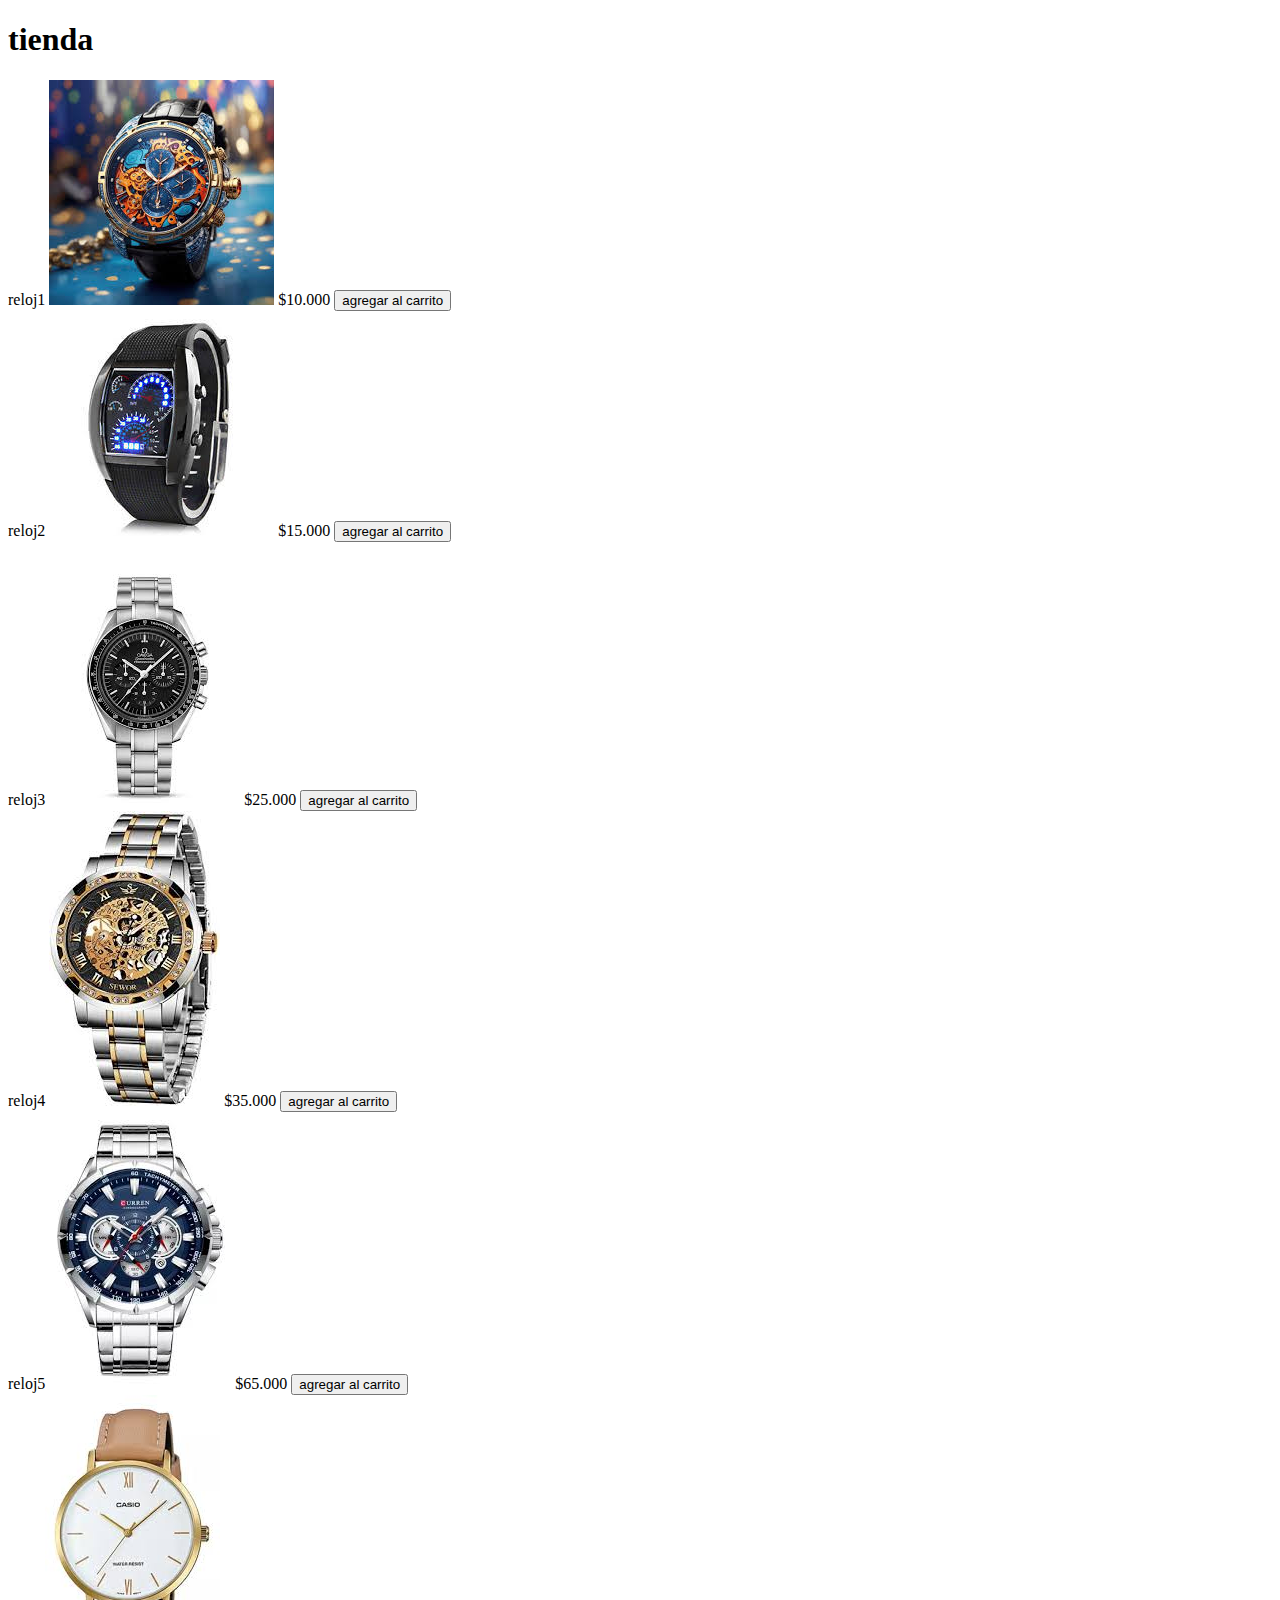
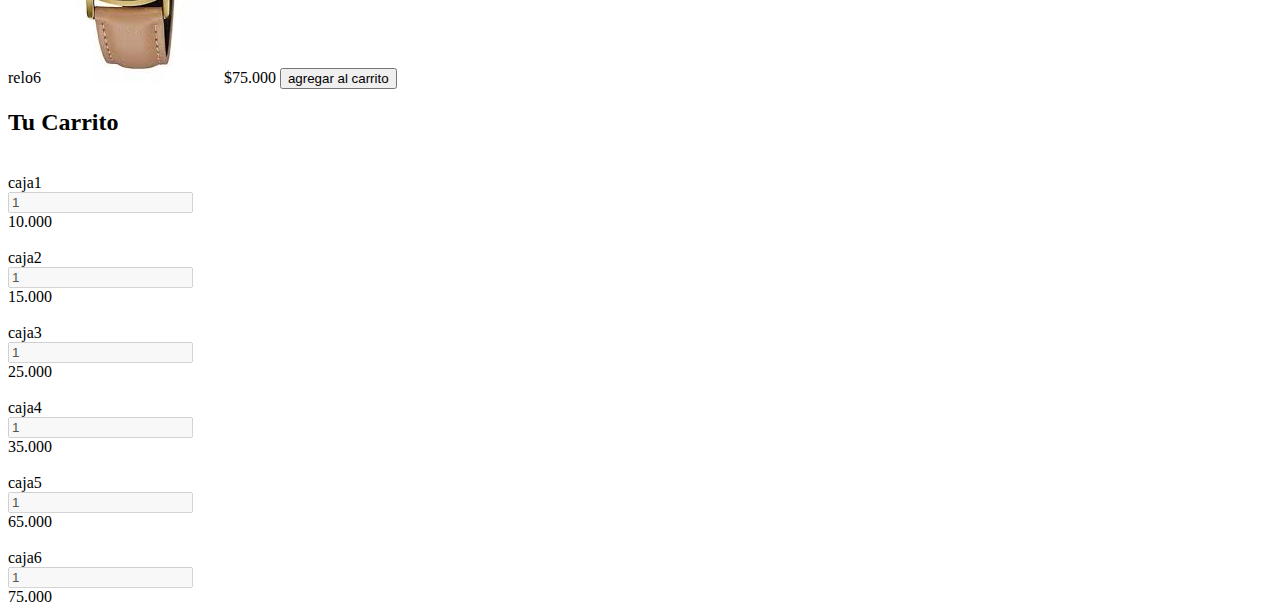
==== catalogo.html @ f6ab39f5 "inicio del proyecto" ====
<!DOCTYPE html>
<html lang="en">
<head>
    <meta charset="UTF-8">
    <meta name="viewport" content="width=device-width, initial-scale=1.0">
    <link rel="stylesheet" href="https://cdnjs.cloudflare.com/ajax/libs/font-awesome/6.6.0/css/all.min.css" integrity="sha512-Kc323vGBEqzTmouAECnVceyQqyqdsSiqLQISBL29aUW4U/M7pSPA/gEUZQqv1cwx4OnYxTxve5UMg5GT6L4JJg==" crossorigin="anonymous" referrerpolicy="no-referrer" />
    <title>catalogo</title>
</head>
<body>
      <header>
        <h1>tienda</h1>
      </header>

      <section class="contenedor">

        <div class="co-items">
             <div class="items">
                <span class="titulo-item">reloj1</span>
                <img src="/imagen.jpg/relog1.jpg" alt="" class="">
                <span class="precio-item">$10.000</span>
                <button class="boton-item">agregar al carrito</button>
             </div>
             <div class="items">
                <span class="titulo-item">reloj2</span>
                <img src="/imagen.jpg/reloj2.jpg" alt="" class="">
                <span class="precio-item">$15.000</span>
                <button class="boton-item">agregar al carrito</button>
             </div>
             <div class="items">
                <span class="titulo-item">reloj3</span>
                <img src="/imagen.jpg/relog3.jpg" alt="" class="">
                <span class="precio-item">$25.000</span>
                <button class="boton-item">agregar al carrito</button>
               </div>
              
              <div class="items">
                <span class="titulo-item">reloj4</span>
                <img src="/imagen.jpg/relog4.jpg" alt="" class="">
                <span class="precio-item">$35.000</span>
                <button class="boton-item">agregar al carrito</button>
               </div>

               <div class="items">
                <span class="titulo-item">reloj5</span>
                <img src="/imagen.jpg/relog5.jpg" alt="" class="">
                <span class="precio-item">$65.000</span>
                <button class="boton-item">agregar al carrito</button>
               </div>
               <div class="items">
                <span class="titulo-item">relo6</span>
                <img src="/imagen.jpg/relog6.jpg" alt="" class="">
                <span class="precio-item">$75.000</span>
                <button class="boton-item">agregar al carrito</button>
               </div>

        </div>
        <div class="carrito">
            <div class="header-carrito">
                <h2>Tu Carrito</h2>
            </div>


            <div class="carrito-items">
                <div class="carrito-item">
                    <img src="" alt="" width="80px">
                    <div class="carrito-item-detalles">
                        <span class="carrito-item-titulo">caja1</span>
                        <div class="selector-cantidad">
                            <i class="fa-solid fa-minus  restar-cantidad"></i>
                            <input type="text" value="1" class="carrito-item-cantidad" disabled>
                            <i class="fa-solid fa-plus  sumar-cantidad"></i>
                        </div>
                        <span class="carrito-item-precio">10.000</span>
                    </div>
                    <span class="btn-eliminar">
                        <i class="fa-solid fa-trash"></i>
                    </span>
                </div>
                <div class="carrito-item">
                    <img src="" alt="" width="80px">
                    <div class="carrito-item-detalles">
                        <span class="carrito-item-titulo">caja2</span>
                        <div class="selector-cantidad">
                            <i class="fa-solid fa-minus  restar-cantidad"></i>
                            <input type="text" value="1" class="carrito-item-cantidad" disabled>
                            <i class="fa-solid fa-plus  sumar-cantidad"></i>
                        </div>
                        <span class="carrito-item-precio">15.000</span>
                    </div>
                    <span class="btn-eliminar">
                        <i class="fa-solid fa-trash"></i>
                    </span>
                </div>
                <div class="carrito-item">
                    <img src="" alt="" width="80px">
                    <div class="carrito-item-detalles">
                        <span class="carrito-item-titulo">caja3</span>
                        <div class="selector-cantidad">
                            <i class="fa-solid fa-minus  restar-cantidad"></i>
                            <input type="text" value="1" class="carrito-item-cantidad" disabled>
                            <i class="fa-solid fa-plus  sumar-cantidad"></i>
                        </div>
                        <span class="carrito-item-precio">25.000</span>
                    </div>
                    <span class="btn-eliminar">
                        <i class="fa-solid fa-trash"></i>
                    </span>
                </div>
                <div class="carrito-item">
                    <img src="" alt="" width="80px">
                    <div class="carrito-item-detalles">
                        <span class="carrito-item-titulo">caja4</span>
                        <div class="selector-cantidad">
                            <i class="fa-solid fa-minus  restar-cantidad"></i>
                            <input type="text" value="1" class="carrito-item-cantidad" disabled>
                            <i class="fa-solid fa-plus  sumar-cantidad"></i>
                        </div>
                        <span class="carrito-item-precio">35.000</span>
                    </div>
                    <span class="btn-eliminar">
                        <i class="fa-solid fa-trash"></i>
                    </span>
                </div>
                <div class="carrito-item">
                    <img src="" alt="" width="80px">
                    <div class="carrito-item-detalles">
                        <span class="carrito-item-titulo">caja5</span>
                        <div class="selector-cantidad">
                            <i class="fa-solid fa-minus  restar-cantidad"></i>
                            <input type="text" value="1" class="carrito-item-cantidad" disabled>
                            <i class="fa-solid fa-plus  sumar-cantidad"></i>
                        </div>
                        <span class="carrito-item-precio">65.000</span>
                    </div>
                    <span class="btn-eliminar">
                        <i class="fa-solid fa-trash"></i>
                    </span>
                </div>
                <div class="carrito-item">
                    <img src="" alt="" width="80px">
                    <div class="carrito-item-detalles">
                        <span class="carrito-item-titulo">caja6</span>
                        <div class="selector-cantidad">
                            <i class="fa-solid fa-minus  restar-cantidad"></i>
                            <input type="text" value="1" class="carrito-item-cantidad" disabled>
                            <i class="fa-solid fa-plus  sumar-cantidad"></i>
                        </div>
                        <span class="carrito-item-precio">75.000</span>
                    </div>
                    <span class="btn-eliminar">
                        <i class="fa-solid fa-trash"></i>
                    </span>
                </div>
    
            </div>
                
        </div>
      </section>

</body>
</html>
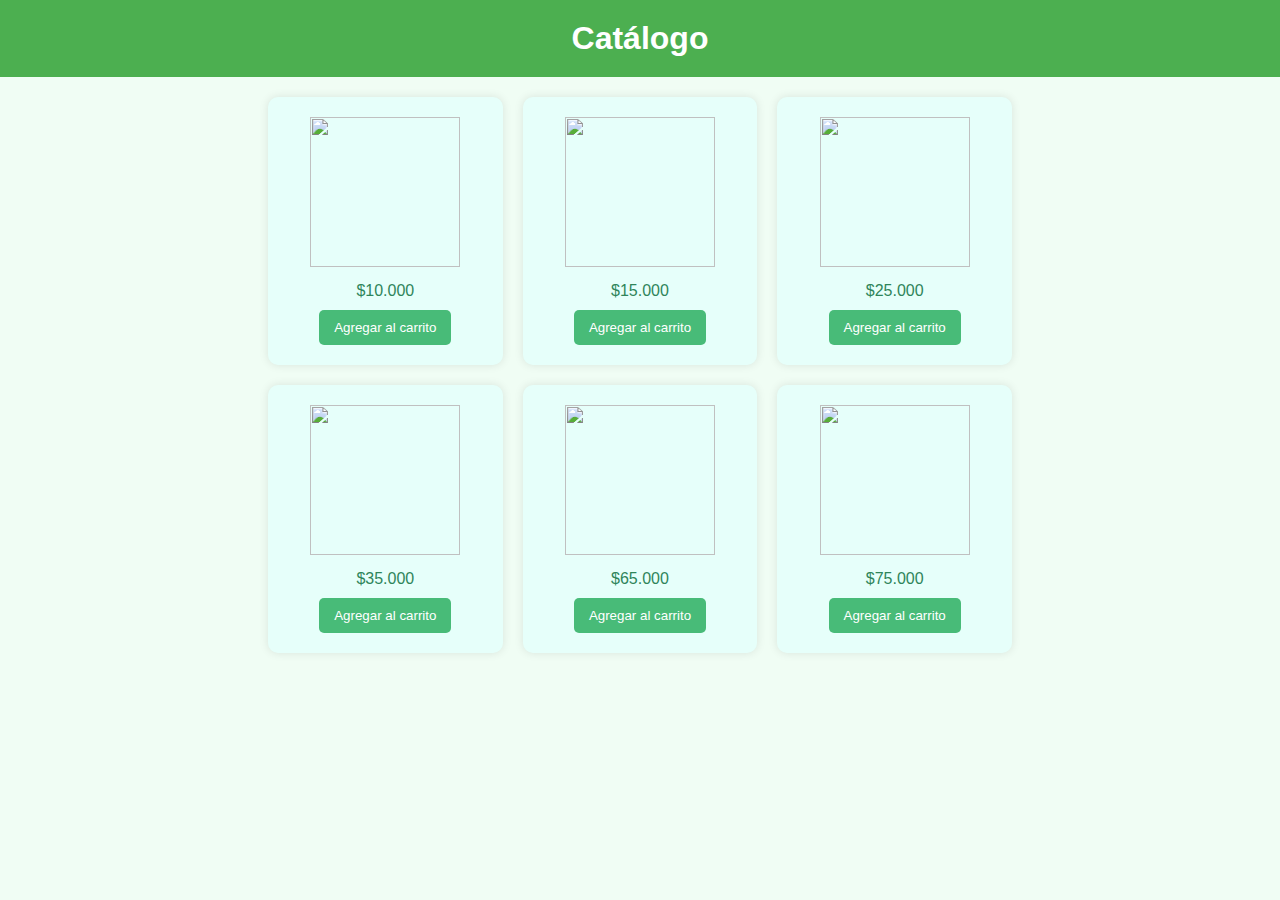
==== commit ab5f7438: "segundo commit" ====
--- a/catalogo.html
+++ b/catalogo.html
@@ -4,158 +4,54 @@
     <meta charset="UTF-8">
     <meta name="viewport" content="width=device-width, initial-scale=1.0">
     <link rel="stylesheet" href="https://cdnjs.cloudflare.com/ajax/libs/font-awesome/6.6.0/css/all.min.css" integrity="sha512-Kc323vGBEqzTmouAECnVceyQqyqdsSiqLQISBL29aUW4U/M7pSPA/gEUZQqv1cwx4OnYxTxve5UMg5GT6L4JJg==" crossorigin="anonymous" referrerpolicy="no-referrer" />
-    <title>catalogo</title>
+    <title>Catalogo</title>
+    <link rel="stylesheet" href="stylecatalogo.css">
 </head>
 <body>
       <header>
-        <h1>tienda</h1>
+        <h1>Catálogo</h1>
       </header>
 
       <section class="contenedor">
 
         <div class="co-items">
              <div class="items">
-                <span class="titulo-item">reloj1</span>
-                <img src="/imagen.jpg/relog1.jpg" alt="" class="">
+                <img src="https://encrypted-tbn0.gstatic.com/images?q=tbn:ANd9GcTCjTsMbIZ83Rqjdj5unNXkRNxK6hQweEVQyg&s" alt="" class="">
                 <span class="precio-item">$10.000</span>
-                <button class="boton-item">agregar al carrito</button>
+                <button class="boton-item">Agregar al carrito</button>
              </div>
              <div class="items">
-                <span class="titulo-item">reloj2</span>
-                <img src="/imagen.jpg/reloj2.jpg" alt="" class="">
+                <img src="https://img.freepik.com/fotos-premium/reloj-mano-diseno-conceptual_985323-11558.jpg" alt="" class="">
                 <span class="precio-item">$15.000</span>
-                <button class="boton-item">agregar al carrito</button>
+                <button class="boton-item">Agregar al carrito</button>
              </div>
              <div class="items">
-                <span class="titulo-item">reloj3</span>
-                <img src="/imagen.jpg/relog3.jpg" alt="" class="">
+                <img src="https://media.revistagq.com/photos/6081c176cf573adf5bfe7bbf/master/w_1600%2Cc_limit/omega%2520original.jpg" alt="" class="">
                 <span class="precio-item">$25.000</span>
-                <button class="boton-item">agregar al carrito</button>
+                <button class="boton-item">Agregar al carrito</button>
                </div>
               
               <div class="items">
-                <span class="titulo-item">reloj4</span>
-                <img src="/imagen.jpg/relog4.jpg" alt="" class="">
+                <img src="https://http2.mlstatic.com/D_NQ_NP_961931-MLM51974587322_102022-O.webp" alt="" class="">
                 <span class="precio-item">$35.000</span>
-                <button class="boton-item">agregar al carrito</button>
+                <button class="boton-item">Agregar al carrito</button>
                </div>
 
                <div class="items">
-                <span class="titulo-item">reloj5</span>
-                <img src="/imagen.jpg/relog5.jpg" alt="" class="">
+          
+                <img src="https://s3.amazonaws.com/images.ecwid.com/images/10635071/1673848920.jpg" alt="" class="">
                 <span class="precio-item">$65.000</span>
-                <button class="boton-item">agregar al carrito</button>
+                <button class="boton-item">Agregar al carrito</button>
                </div>
                <div class="items">
-                <span class="titulo-item">relo6</span>
-                <img src="/imagen.jpg/relog6.jpg" alt="" class="">
+                <img src="https://m.media-amazon.com/images/I/71UbXKK9GPL._AC_SL1500_.jpg" alt="" class="">
                 <span class="precio-item">$75.000</span>
-                <button class="boton-item">agregar al carrito</button>
+                <button class="boton-item">Agregar al carrito</button>
                </div>
-
-        </div>
-        <div class="carrito">
-            <div class="header-carrito">
-                <h2>Tu Carrito</h2>
-            </div>
-
-
-            <div class="carrito-items">
-                <div class="carrito-item">
-                    <img src="" alt="" width="80px">
-                    <div class="carrito-item-detalles">
-                        <span class="carrito-item-titulo">caja1</span>
-                        <div class="selector-cantidad">
-                            <i class="fa-solid fa-minus  restar-cantidad"></i>
-                            <input type="text" value="1" class="carrito-item-cantidad" disabled>
-                            <i class="fa-solid fa-plus  sumar-cantidad"></i>
-                        </div>
-                        <span class="carrito-item-precio">10.000</span>
-                    </div>
-                    <span class="btn-eliminar">
-                        <i class="fa-solid fa-trash"></i>
-                    </span>
-                </div>
-                <div class="carrito-item">
-                    <img src="" alt="" width="80px">
-                    <div class="carrito-item-detalles">
-                        <span class="carrito-item-titulo">caja2</span>
-                        <div class="selector-cantidad">
-                            <i class="fa-solid fa-minus  restar-cantidad"></i>
-                            <input type="text" value="1" class="carrito-item-cantidad" disabled>
-                            <i class="fa-solid fa-plus  sumar-cantidad"></i>
-                        </div>
-                        <span class="carrito-item-precio">15.000</span>
-                    </div>
-                    <span class="btn-eliminar">
-                        <i class="fa-solid fa-trash"></i>
-                    </span>
-                </div>
-                <div class="carrito-item">
-                    <img src="" alt="" width="80px">
-                    <div class="carrito-item-detalles">
-                        <span class="carrito-item-titulo">caja3</span>
-                        <div class="selector-cantidad">
-                            <i class="fa-solid fa-minus  restar-cantidad"></i>
-                            <input type="text" value="1" class="carrito-item-cantidad" disabled>
-                            <i class="fa-solid fa-plus  sumar-cantidad"></i>
-                        </div>
-                        <span class="carrito-item-precio">25.000</span>
-                    </div>
-                    <span class="btn-eliminar">
-                        <i class="fa-solid fa-trash"></i>
-                    </span>
-                </div>
-                <div class="carrito-item">
-                    <img src="" alt="" width="80px">
-                    <div class="carrito-item-detalles">
-                        <span class="carrito-item-titulo">caja4</span>
-                        <div class="selector-cantidad">
-                            <i class="fa-solid fa-minus  restar-cantidad"></i>
-                            <input type="text" value="1" class="carrito-item-cantidad" disabled>
-                            <i class="fa-solid fa-plus  sumar-cantidad"></i>
-                        </div>
-                        <span class="carrito-item-precio">35.000</span>
-                    </div>
-                    <span class="btn-eliminar">
-                        <i class="fa-solid fa-trash"></i>
-                    </span>
-                </div>
-                <div class="carrito-item">
-                    <img src="" alt="" width="80px">
-                    <div class="carrito-item-detalles">
-                        <span class="carrito-item-titulo">caja5</span>
-                        <div class="selector-cantidad">
-                            <i class="fa-solid fa-minus  restar-cantidad"></i>
-                            <input type="text" value="1" class="carrito-item-cantidad" disabled>
-                            <i class="fa-solid fa-plus  sumar-cantidad"></i>
-                        </div>
-                        <span class="carrito-item-precio">65.000</span>
-                    </div>
-                    <span class="btn-eliminar">
-                        <i class="fa-solid fa-trash"></i>
-                    </span>
-                </div>
-                <div class="carrito-item">
-                    <img src="" alt="" width="80px">
-                    <div class="carrito-item-detalles">
-                        <span class="carrito-item-titulo">caja6</span>
-                        <div class="selector-cantidad">
-                            <i class="fa-solid fa-minus  restar-cantidad"></i>
-                            <input type="text" value="1" class="carrito-item-cantidad" disabled>
-                            <i class="fa-solid fa-plus  sumar-cantidad"></i>
-                        </div>
-                        <span class="carrito-item-precio">75.000</span>
-                    </div>
-                    <span class="btn-eliminar">
-                        <i class="fa-solid fa-trash"></i>
-                    </span>
-                </div>
-    
-            </div>
-                
         </div>
       </section>
 
 </body>
-</html>+</html>
+
+
--- a/stylecatalogo.css
+++ b/stylecatalogo.css
@@ -0,0 +1,79 @@
+/* General styles */
+body {
+    font-family: Arial, sans-serif;
+    background-color: #f0fdf4; /* Verde claro */
+    color: #333;
+    margin: 0;
+    padding: 0;
+}
+
+header {
+    text-align: center;
+    background-color: #4CAF50; /* Verde oscuro */
+    color: white;
+    padding: 20px;
+}
+
+h1 {
+    margin: 0;
+}
+
+.contenedor {
+    display: flex;
+    justify-content: space-around;
+    margin: 20px;
+}
+
+/* Styling for items */
+.co-items {
+    display: grid;
+    grid-template-columns: repeat(3, 1fr);
+    gap: 20px;
+    width: 60%;
+}
+
+.items {
+    background-color: #e6fffa; /* Fondo verde claro */
+    padding: 20px;
+    text-align: center;
+    border-radius: 10px;
+    box-shadow: 0px 0px 10px rgba(0, 0, 0, 0.1);
+}
+
+.items img {
+    width: 150px;
+    height: 150px;
+    margin-bottom: 15px;
+}
+
+.titulo-item {
+    font-size: 18px;
+    font-weight: bold;
+    margin-bottom: 10px;
+    color: #276749;
+}
+
+.precio-item {
+    display: block;
+    font-size: 16px;
+    color: #2f855a;
+    margin-bottom: 10px;
+}
+
+.boton-item {
+    background-color: #48bb78; /* Verde intermedio */
+    color: white;
+    padding: 10px 15px;
+    border: none;
+    cursor: pointer;
+    border-radius: 5px;
+    transition: background-color 0.3s;
+}
+
+.boton-item:hover {
+    background-color: #38a169; /* Verde oscuro */
+}
+
+
+
+
